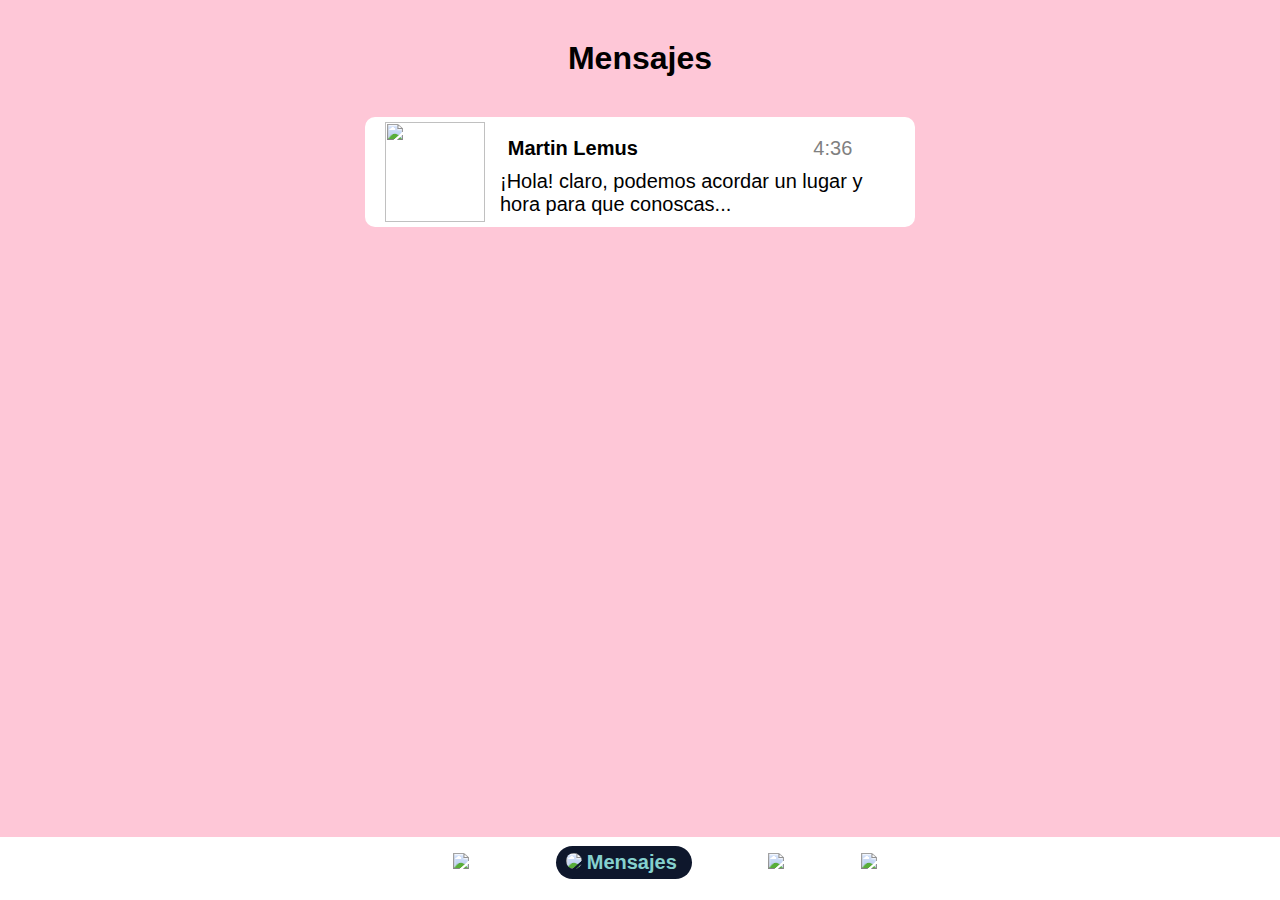
==== chat.html @ 14462826 "Adopción Terminada" ====
<!DOCTYPE html>
<html lang="en">

<head>
    <meta charset="UTF-8">
    <meta http-equiv="X-UA-Compatible" content="IE=edge">
    <meta name="viewport" content="width=device-width, initial-scale=1.0">
    <link rel="stylesheet" href="styles/chat.css">
    <title>Conversaciones</title>
</head>

<body>

    <main>
        <h1 class="titulo">Mensajes</h1>
        <a href="chatMensaje.html">
            <button class="boton-mensaje" id="botonMensaje">
        <div class="contenedor-mensaje">
            <img src="https://i.ibb.co/0jk5rR8/Ellipse10.png" alt="">
            <div class="contenedor-mensaje-hora">
                <div class="label-nombre-hora">
                    <label class="nombre">Martin Lemus</label>

                    <label class="hora">4:36</label>
                </div>
                <div>
                    <p>¡Hola! claro, podemos acordar un lugar y hora para que conoscas...</p>
                </div>
            </div>
        </div>
    </button>
        </a>
    </main>


    <footer class="contenedor-principal">
        <ul>
            <li class="botones-li">
                <a href="inicio.html">
                    <button>
                    <img src="https://img.icons8.com/material-outlined/45/000000/home--v2.png"/>
                </button>
                </a>
            </li>
            <li class="boton-inicio-li">
                <button>
                        <div class="boton-inicio">
                            <div class="inicio">
                                <img src="https://img.icons8.com/fluency-systems-regular/45/4a90e2/filled-chat.png"/>
                            </div>
                            <label for="" class="home">Mensajes</label>
                    </div>
                </button>
            </li>

            <li class="boton-inicio-li">
                <a href="favoritos.html">
                    <button>
                    <img src="https://img.icons8.com/ios-glyphs/45/000000/hearts.png" />
                </button>
                </a>
            </li>
            <li class="boton-inicio-li">
                <a href="perfil.html">
                    <button>
                    <img src="https://img.icons8.com/fluency-systems-regular/45/000000/user.png" />
                </button>
                </a>
            </li>
        </ul>
    </footer>
</body>

</html>
---- styles/chat.css ----
* {
    font-family: 'Nunito', sans-serif;
    margin: 0;
    text-align: center;
    background-color: #FEC7D7;
}

.titulo {
    margin: 40px 10px;
}

.boton-mensaje {
    border: 0px;
    padding: 0;
}

.boton-mensaje:hover {
    background-color: grey;
    border: 2px solid grey;
    border-radius: 10px;
}

.contenedor-mensaje {
    background-color: white;
    height: 110px;
    width: 100%;
    display: inline-flex;
    margin: auto;
    border-radius: 10px;
}

.contenedor-mensaje img {
    width: 100px;
    height: 100px;
    margin: 5px 0px 5px 20px;
    background-color: white;
}

main div,
main label,
main p {
    background-color: white;
    margin: 10px 5px;
    font-size: 20px;
}

.contenedor-mensaje-hora {
    width: 90%;
    background-color: white;
}

.nombre {
    position: relative;
    left: -100px;
    font-weight: bold;
}

.hora {
    position: relative;
    right: -60px;
    color: grey;
}

p {
    text-align: left;
}

.contenedor-principal {
    text-align: center;
    width: 100%;
}

.contenedor-principal img {
    background-color: white;
}

.contenedor {
    position: relative;
    display: inline-block;
    margin: 30px 30px;
}

main {
    margin-bottom: 120px;
    max-width: 550px;
    margin: auto;
}

.texto-encima1 {
    position: absolute;
    bottom: 70px;
    left: 30px;
    background-color: rgba(0, 0, 0, 0.493);
    color: white;
    font-size: 30px;
    font-weight: bold;
    padding: 0px 5px;
}

.texto-encima2 {
    position: absolute;
    bottom: 28px;
    left: 30px;
    background-color: rgba(0, 0, 0, 0.493);
    color: white;
    font-size: 30px;
    font-weight: bold;
    padding: 0px 5px;
}

ul {
    background-color: white;
}

.boton-inicio-li {
    display: inline-block;
    margin-top: 0;
    padding: 0px 30px 20px;
    background-color: white;
}

li button {
    background-color: white;
    border: 0px solid;
}

.boton-inicio {
    background-color: #0E172C;
    display: inline-flex;
    align-items: center;
    border-radius: 30px;
}

.inicio {
    background-color: #0E172C;
    padding: 2px 5px;
    margin: 0px 0px 0px 5px;
    border-radius: 30px;
}

.inicio img {
    background-color: #0E172C;
    border-radius: 10px;
}

.home {
    margin: 5px 15px 5px 0px;
    background-color: #0E172C;
    color: #85D1CE;
    font-size: 20px;
    font-weight: bold;
}

.botones-li {
    display: inline-block;
    padding: 10px 30px 20px;
    margin: 5px 10px 5px;
    background-color: white;
}

.botones-li img {
    background-color: white;
}

footer {
    position: fixed;
    bottom: 0;
}

@media only screen and (max-width: 700px) {
    .botones-li {
        padding: 10px 0px 20px;
        margin: 5px 5px 5px;
    }
    .home {
        margin: 5px 10px 5px 0px;
    }
    .boton-inicio-li {
        padding: 0px 0px 10px;
    }
    ul {
        margin-left: -40px;
    }
    .contenedor {
        width: 180px;
        margin: 20px 5px;
    }
    .contenedor-mensaje {
        width: 90%;
    }
    main div,
    main label,
    main p {
        font-size: 15px;
    }
    .contenedor-mensaje-hora {
        width: 90%;
        background-color: white;
    }
    .nombre {
        left: -35px;
    }
    .hora {
        right: -25px;
    }
    main div,
    main label,
    main p {
        font-size: 13px;
    }
    .contenedor-mensaje-hora {
        width: 90%;
        background-color: white;
    }
    .nombre {
        left: -19px;
    }
    .hora {
        right: -15px;
    }
}

@media only screen and (max-width: 340px) {
    .contenedor-principal img {
        width: 30px;
    }
    .home {
        font-size: 15px;
    }
    form label {
        position: relative;
        left: -70px;
        font-size: 25px;
    }
    .contenedor-mensaje img {
        width: 80px;
        height: 80px;
        margin: 15px 0px 5px 10px;
    }
}
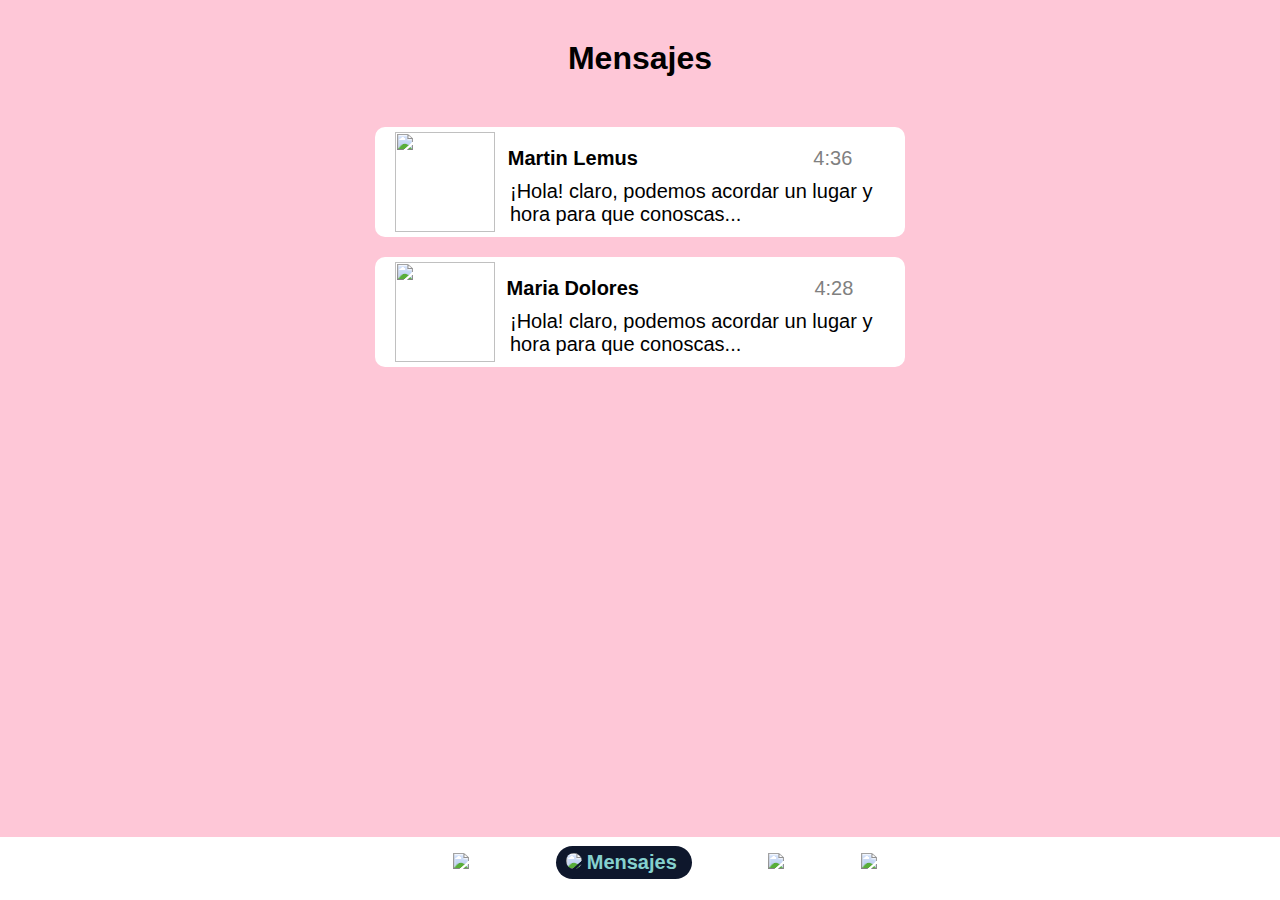
==== commit 96b1a6ed: "Adopción Terminada" ====
--- a/chat.html
+++ b/chat.html
@@ -22,6 +22,26 @@
                     <label class="nombre">Martin Lemus</label>
 
                     <label class="hora">4:36</label>
+                </div>
+                <div>
+                    <p>¡Hola! claro, podemos acordar un lugar y hora para que conoscas...</p>
+                </div>
+            </div>
+        </div>
+    </button>
+        </a>
+
+        <!-- ------------------------------------------- -->
+
+        <a href="chatMensaje.html">
+            <button class="boton-mensaje" id="botonMensaje">
+        <div class="contenedor-mensaje">
+            <img src="https://i.ibb.co/JvbRKsn/Ellipse9.png" alt="">
+            <div class="contenedor-mensaje-hora">
+                <div class="label-nombre-hora">
+                    <label class="nombre">Maria Dolores</label>
+
+                    <label class="hora">4:28</label>
                 </div>
                 <div>
                     <p>¡Hola! claro, podemos acordar un lugar y hora para que conoscas...</p>
--- a/styles/chat.css
+++ b/styles/chat.css
@@ -12,6 +12,7 @@
 .boton-mensaje {
     border: 0px;
     padding: 0;
+    margin: 10px;
 }
 
 .boton-mensaje:hover {
